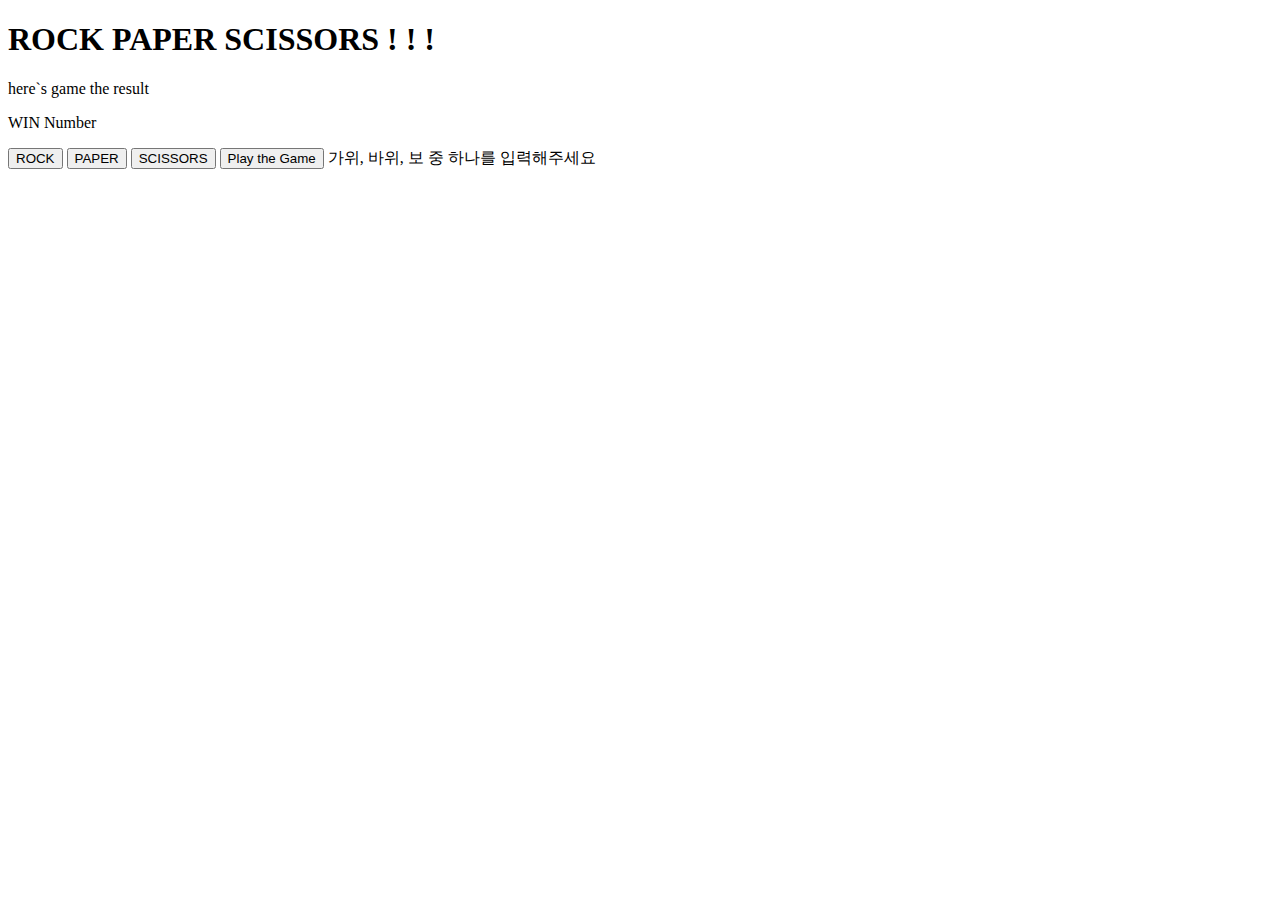
==== index.html @ efea3d6f "just a blue Print" ====
<!DOCTYPE html>
<html lang="en">
<head>
    <meta charset="UTF-8">
    <meta http-equiv="X-UA-Compatible" content="IE=edge">
    <meta name="viewport" content="width=device-width, initial-scale=1.0">
    <title>Rock Paper Scissors</title>
</head>
<body>
    <h1>ROCK PAPER SCISSORS ! ! !</h1>
    <div class="result">
        <p>here`s game the result</p>
        <p>WIN Number</p>
    </div>
    <button value="rock">ROCK</button>
    <button value=" paper">PAPER</button>
    <button value="scissors">SCISSORS</button>
    <button>Play the Game</button>
<!-- 
    1. 버튼을 누르면 누른 버튼의 value값을 playerResult값으로 지정

    2. Play the Game버튼을 누르면 게임 시작
       -버튼을 눌렀을 때 게임 시작 함수를 만들어야 할 듯  e.g. addEventListener('click',gameStart())

    3. 이기면 .result안에 win number값이 올라가고 지면 올라가지 않는 함수를 만들어야 함
       -게임 시작 함수 안에 winRate변수를 이길 때 마다 ++ 해주는 방식

    4. 게임 결과(이겼다 || 졌다 || 비겼다)를 .result안에 보여줄 것

    5. 게임이 한 번 끝나면 play the game버튼이 play again으로 바뀔것
       -게임 시작 함수 안에 gameAttempt 변수를 넣어서 게임 한 번 할 때마다 ++해주는 방식
       -이걸로 승률같은 것도 구해볼 수 있음
 -->
    <script src="index.js"></script>
</body>
</html>
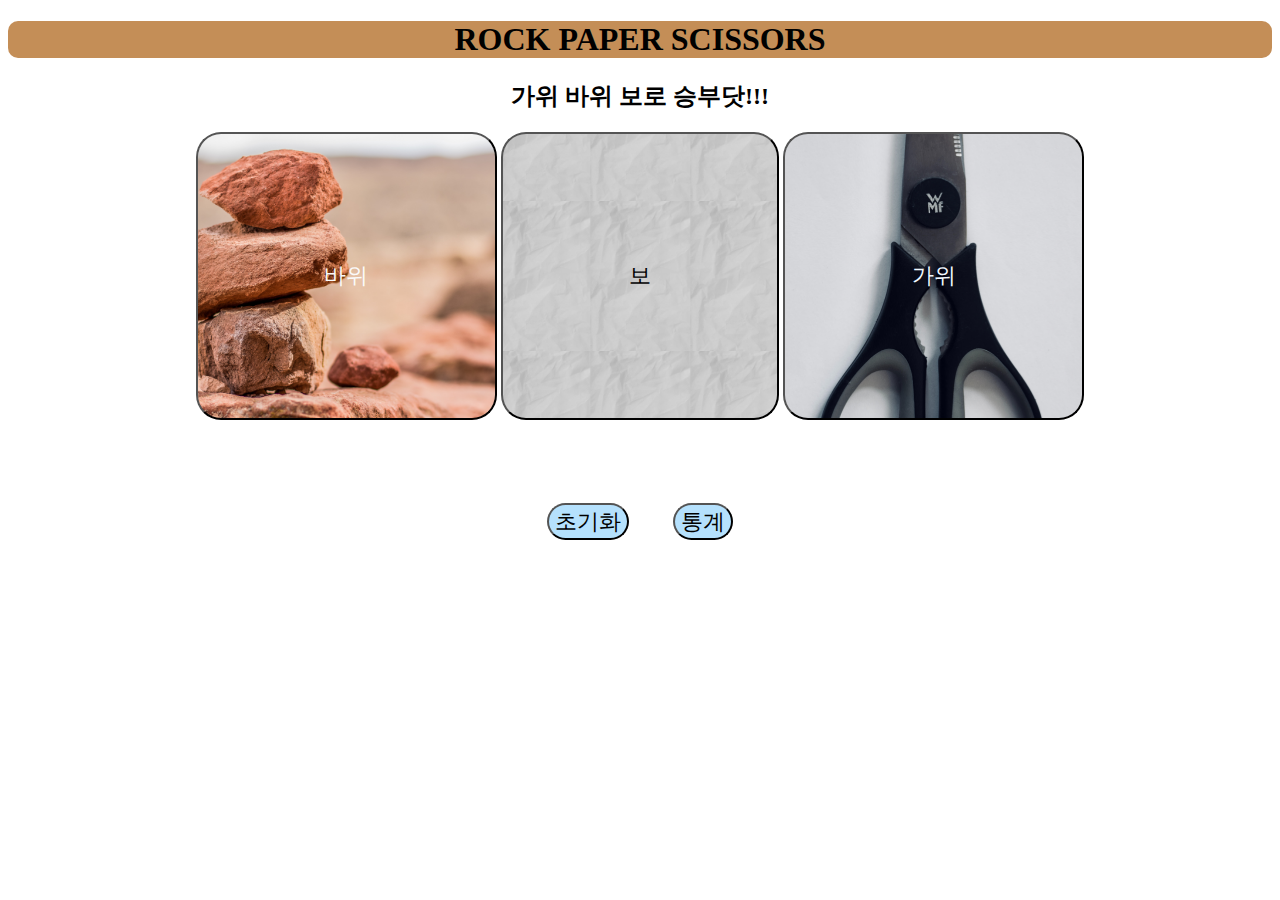
==== commit b307b0da: "added butten and so on..." ====
--- a/index.html
+++ b/index.html
@@ -4,33 +4,35 @@
     <meta charset="UTF-8">
     <meta http-equiv="X-UA-Compatible" content="IE=edge">
     <meta name="viewport" content="width=device-width, initial-scale=1.0">
+    <link rel="stylesheet" href="style.css">
     <title>Rock Paper Scissors</title>
 </head>
 <body>
-    <h1>ROCK PAPER SCISSORS ! ! !</h1>
-    <div class="result">
-        <p>here`s game the result</p>
-        <p>WIN Number</p>
+    <h1>ROCK PAPER SCISSORS</h1>
+    <div class="gameReslut">
+        <h2 class="result">가위 바위 보로 승부닷!!!</h2>
+        <h3 class="outCome"></h3>
+        <div class="details"></div>
     </div>
-    <button value="rock">ROCK</button>
-    <button value=" paper">PAPER</button>
-    <button value="scissors">SCISSORS</button>
-    <button>Play the Game</button>
-<!-- 
-    1. 버튼을 누르면 누른 버튼의 value값을 playerResult값으로 지정
-
-    2. Play the Game버튼을 누르면 게임 시작
-       -버튼을 눌렀을 때 게임 시작 함수를 만들어야 할 듯  e.g. addEventListener('click',gameStart())
-
-    3. 이기면 .result안에 win number값이 올라가고 지면 올라가지 않는 함수를 만들어야 함
-       -게임 시작 함수 안에 winRate변수를 이길 때 마다 ++ 해주는 방식
-
-    4. 게임 결과(이겼다 || 졌다 || 비겼다)를 .result안에 보여줄 것
-
-    5. 게임이 한 번 끝나면 play the game버튼이 play again으로 바뀔것
-       -게임 시작 함수 안에 gameAttempt 변수를 넣어서 게임 한 번 할 때마다 ++해주는 방식
-       -이걸로 승률같은 것도 구해볼 수 있음
- -->
+    <div class="playbtns">
+        <button class="rock playerSelection" value="rock">바위</button>
+        <button class="paper playerSelection" value="paper">보</button>
+        <button class="scissors playerSelection" value="scissors">가위</button>
+    </div>
+    <div class="optionbtns">
+        <button class="clearBtn thatopt">초기화</button>
+        <button class="statics thatopt">통계</button>
+    </div>
+    <div id="theStatic" class="offStatic">
+        <div>
+            <ul>
+                <li class="rates">승률: 0%</li>
+                <li class="winStatic">승리: 0</li>
+                <li class="loseStatic">패배: 0</li>
+                <li class="tieStatic">무승부: 0</li>
+            </ul>
+        </div>
+    </div>
     <script src="index.js"></script>
 </body>
 </html>--- a/style.css
+++ b/style.css
@@ -0,0 +1,85 @@
+*{
+    text-align: center;
+}
+body{
+    background-image: url(img/bgimg.jpg);
+    background-size: 1900px;
+    background-repeat: no-repeat;
+}
+h1{
+    background-color: rgba(166, 83, 0, 0.659);
+    border-radius: 10px;
+}
+button{
+    background-color: rgba(68, 180, 250, 0.397);
+    font-size: 140%;
+    transition: 0.35s;
+    /* border-radius: 10%; */
+}
+button:hover{
+    border-width: 0.3em;
+    border-color: rgba(255, 188, 87, 0.81);
+}
+button:active{
+    background-color:rgba(255, 188, 87, 0.81);
+}
+
+/* 가위바위보 버튼배경 선택자 */
+.playbtns{
+    gap: 200px;
+    /* display: flex;
+    flex-direction: column;
+    align-content: space-around; */
+}
+/* 옵션 버튼배경 선택자 */
+.optionbtns{
+    padding-top: 5%;
+    gap: 20px;
+    display: flexbox;
+    align-content: space-around;
+
+}
+/* 가위바위보 선택자 */
+.playerSelection{
+    padding: 10%;
+    border-radius: 25px;
+}
+/* 각각 버튼 */
+.rock{
+    background-image: url(img/rock.jpg);
+    color: rgb(250, 250, 250);
+    background-position: 50%;
+    background-size: 500px;
+    background-repeat: no-repeat;
+}
+.paper{
+    background-image: url(img/paper.jpg);
+    background-position: 50%;
+    background-size: 100px;
+    /* background-repeat: no-repeat; */
+}
+.scissors{
+    background-image: url(img/scissors.jpg);
+    color: aliceblue;
+    background-position: 50%;
+    background-size: 500px;
+    background-repeat: no-repeat;
+}
+
+
+/* 옵션 선택자 */
+.thatopt{
+    border-radius: 20px;
+    margin: 20px
+}
+
+/* 통계창 */
+.offStatic{
+    visibility: hidden;
+}
+#theStatic{
+    border-radius: 0.5em;
+    max-width: 450px;
+    background-color: rgba(24, 151, 255, 0.44);
+    list-style: none;
+}
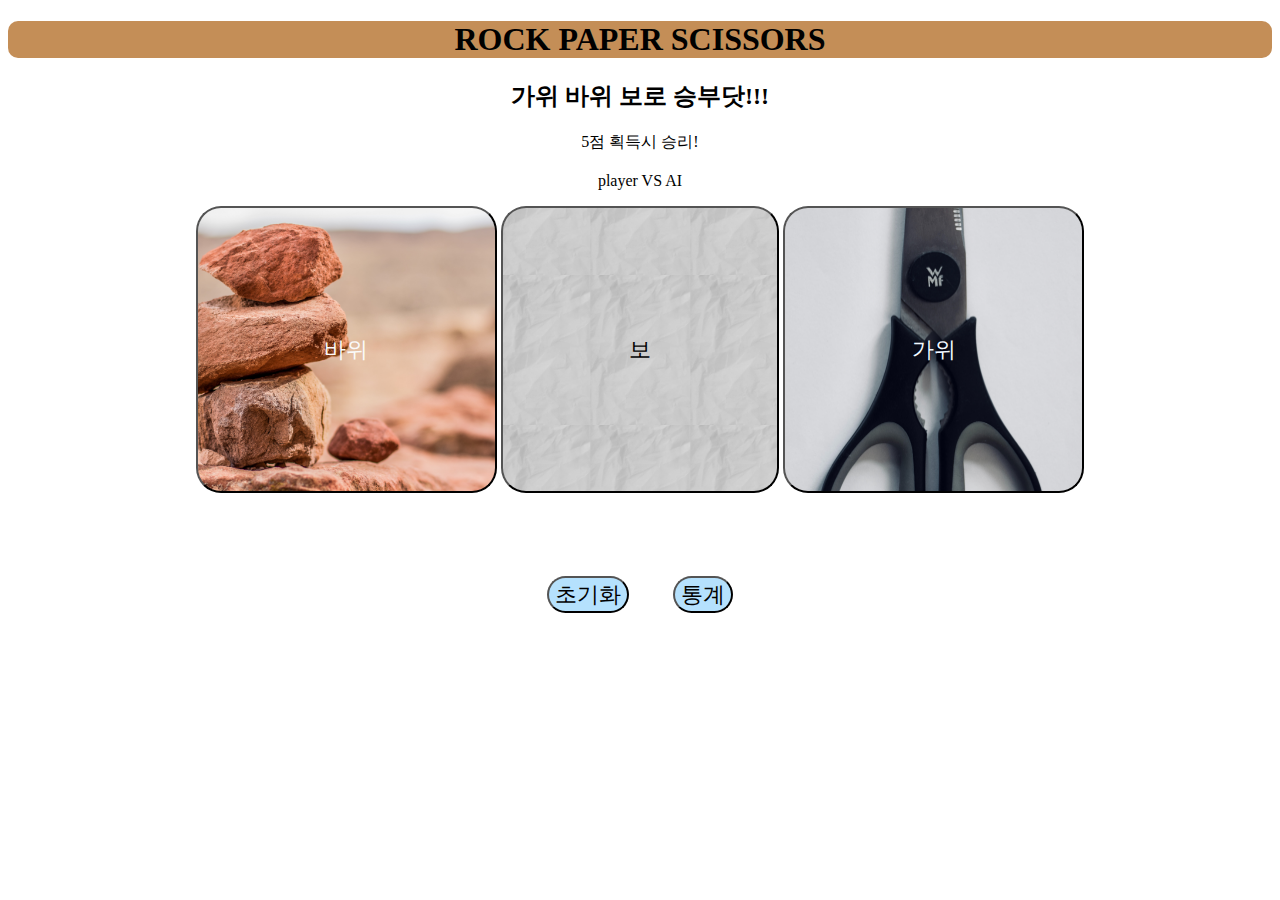
==== commit 65f0c751: "added new goal and changed rate system" ====
--- a/index.html
+++ b/index.html
@@ -11,7 +11,9 @@
     <h1>ROCK PAPER SCISSORS</h1>
     <div class="gameReslut">
         <h2 class="result">가위 바위 보로 승부닷!!!</h2>
+        <p class="explanation">5점 획득시 승리!</p>
         <h3 class="outCome"></h3>
+        <p class="situation">player VS AI</p>
         <div class="details"></div>
     </div>
     <div class="playbtns">
--- a/style.css
+++ b/style.css
@@ -1,6 +1,6 @@
 *{
     text-align: center;
-}
+} 
 body{
     background-image: url(img/bgimg.jpg);
     background-size: 1900px;
@@ -25,12 +25,15 @@
 }
 
 /* 가위바위보 버튼배경 선택자 */
-.playbtns{
-    gap: 200px;
-    /* display: flex;
+@media screen and (max-width: 450px) {
+    .playbtns{
+    gap: 20px;
+    display: flex;
     flex-direction: column;
-    align-content: space-around; */
+    align-content: space-around;
 }
+}
+
 /* 옵션 버튼배경 선택자 */
 .optionbtns{
     padding-top: 5%;
@@ -83,3 +86,18 @@
     background-color: rgba(24, 151, 255, 0.44);
     list-style: none;
 }
+
+@media (width:400px){
+    .playbtns{
+        display: flex;
+        flex-direction: column;
+    }
+}
+
+.explanation{
+    transition: 4s;
+}
+.explanation:hover{
+    font-size: 100px;
+    background-color: rgba(0, 0, 0, 0.103);
+}
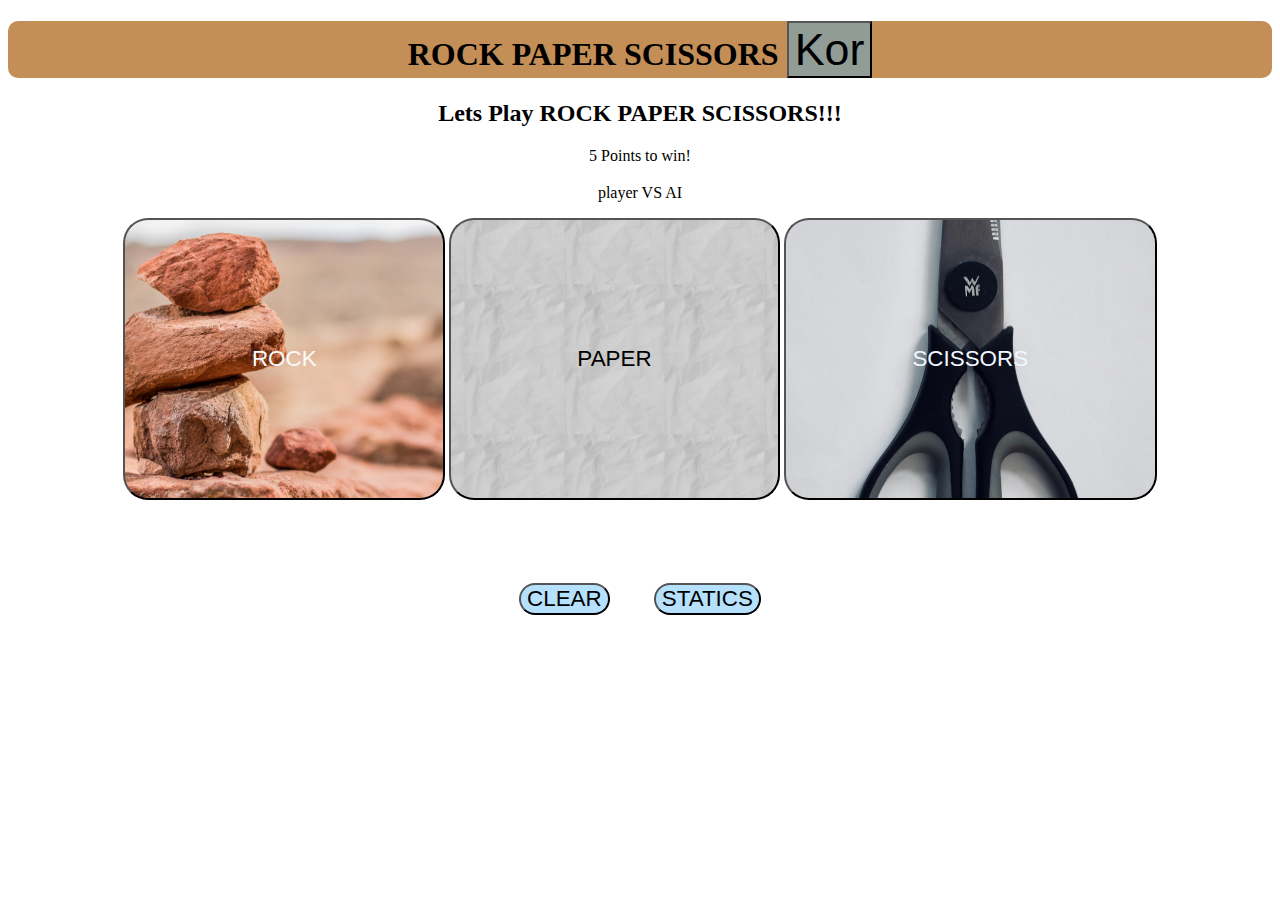
==== commit 4fe383f9: "added two lang page" ====
--- a/index.html
+++ b/index.html
@@ -4,34 +4,34 @@
     <meta charset="UTF-8">
     <meta http-equiv="X-UA-Compatible" content="IE=edge">
     <meta name="viewport" content="width=device-width, initial-scale=1.0">
+    <title>Rock Paper Scissors</title>
     <link rel="stylesheet" href="style.css">
-    <title>Rock Paper Scissors</title>
 </head>
 <body>
-    <h1>ROCK PAPER SCISSORS</h1>
+    <h1>ROCK PAPER SCISSORS <span><a href="korVer.html"><button>Kor</button></a></span></h1>
     <div class="gameReslut">
-        <h2 class="result">가위 바위 보로 승부닷!!!</h2>
-        <p class="explanation">5점 획득시 승리!</p>
+        <h2 class="result eng">Lets Play ROCK PAPER SCISSORS!!!</h2>
+        <p class="explanation">5 Points to win!</p>
         <h3 class="outCome"></h3>
         <p class="situation">player VS AI</p>
         <div class="details"></div>
     </div>
     <div class="playbtns">
-        <button class="rock playerSelection" value="rock">바위</button>
-        <button class="paper playerSelection" value="paper">보</button>
-        <button class="scissors playerSelection" value="scissors">가위</button>
+        <button class="rock playerSelection" value="rock">ROCK</button>
+        <button class="paper playerSelection" value="paper">PAPER</button>
+        <button class="scissors playerSelection" value="scissors">SCISSORS</button>
     </div>
     <div class="optionbtns">
-        <button class="clearBtn thatopt">초기화</button>
-        <button class="statics thatopt">통계</button>
+        <button class="clearBtn thatopt">CLEAR</button>
+        <button class="statics thatopt">STATICS</button>
     </div>
     <div id="theStatic" class="offStatic">
         <div>
             <ul>
-                <li class="rates">승률: 0%</li>
-                <li class="winStatic">승리: 0</li>
-                <li class="loseStatic">패배: 0</li>
-                <li class="tieStatic">무승부: 0</li>
+                <li class="rates">WIN_RATE: 0%</li>
+                <li class="winStatic">WINS: 0</li>
+                <li class="loseStatic">LOSES: 0</li>
+                <li class="tieStatic">TIES: 0</li>
             </ul>
         </div>
     </div>
--- a/style.css
+++ b/style.css
@@ -3,8 +3,8 @@
 } 
 body{
     background-image: url(img/bgimg.jpg);
-    background-size: 1900px;
-    background-repeat: no-repeat;
+    background-size: 1920px 1080px;
+    /* background-repeat: no-repeat; */
 }
 h1{
     background-color: rgba(166, 83, 0, 0.659);
@@ -24,17 +24,16 @@
     background-color:rgba(255, 188, 87, 0.81);
 }
 
-/* 가위바위보 버튼배경 선택자 */
+/* ROCK PAPER SCISSORS btn bg selector */
 @media screen and (max-width: 450px) {
     .playbtns{
-    gap: 20px;
     display: flex;
     flex-direction: column;
     align-content: space-around;
 }
 }
 
-/* 옵션 버튼배경 선택자 */
+/* clear & statics btn selector */
 .optionbtns{
     padding-top: 5%;
     gap: 20px;
@@ -42,12 +41,12 @@
     align-content: space-around;
 
 }
-/* 가위바위보 선택자 */
+/* Rock Paper Scissors btn selector */
 .playerSelection{
     padding: 10%;
     border-radius: 25px;
 }
-/* 각각 버튼 */
+/* each R P C btn */
 .rock{
     background-image: url(img/rock.jpg);
     color: rgb(250, 250, 250);
@@ -70,13 +69,13 @@
 }
 
 
-/* 옵션 선택자 */
+/* options btn */
 .thatopt{
     border-radius: 20px;
     margin: 20px
 }
 
-/* 통계창 */
+/* statics */
 .offStatic{
     visibility: hidden;
 }
